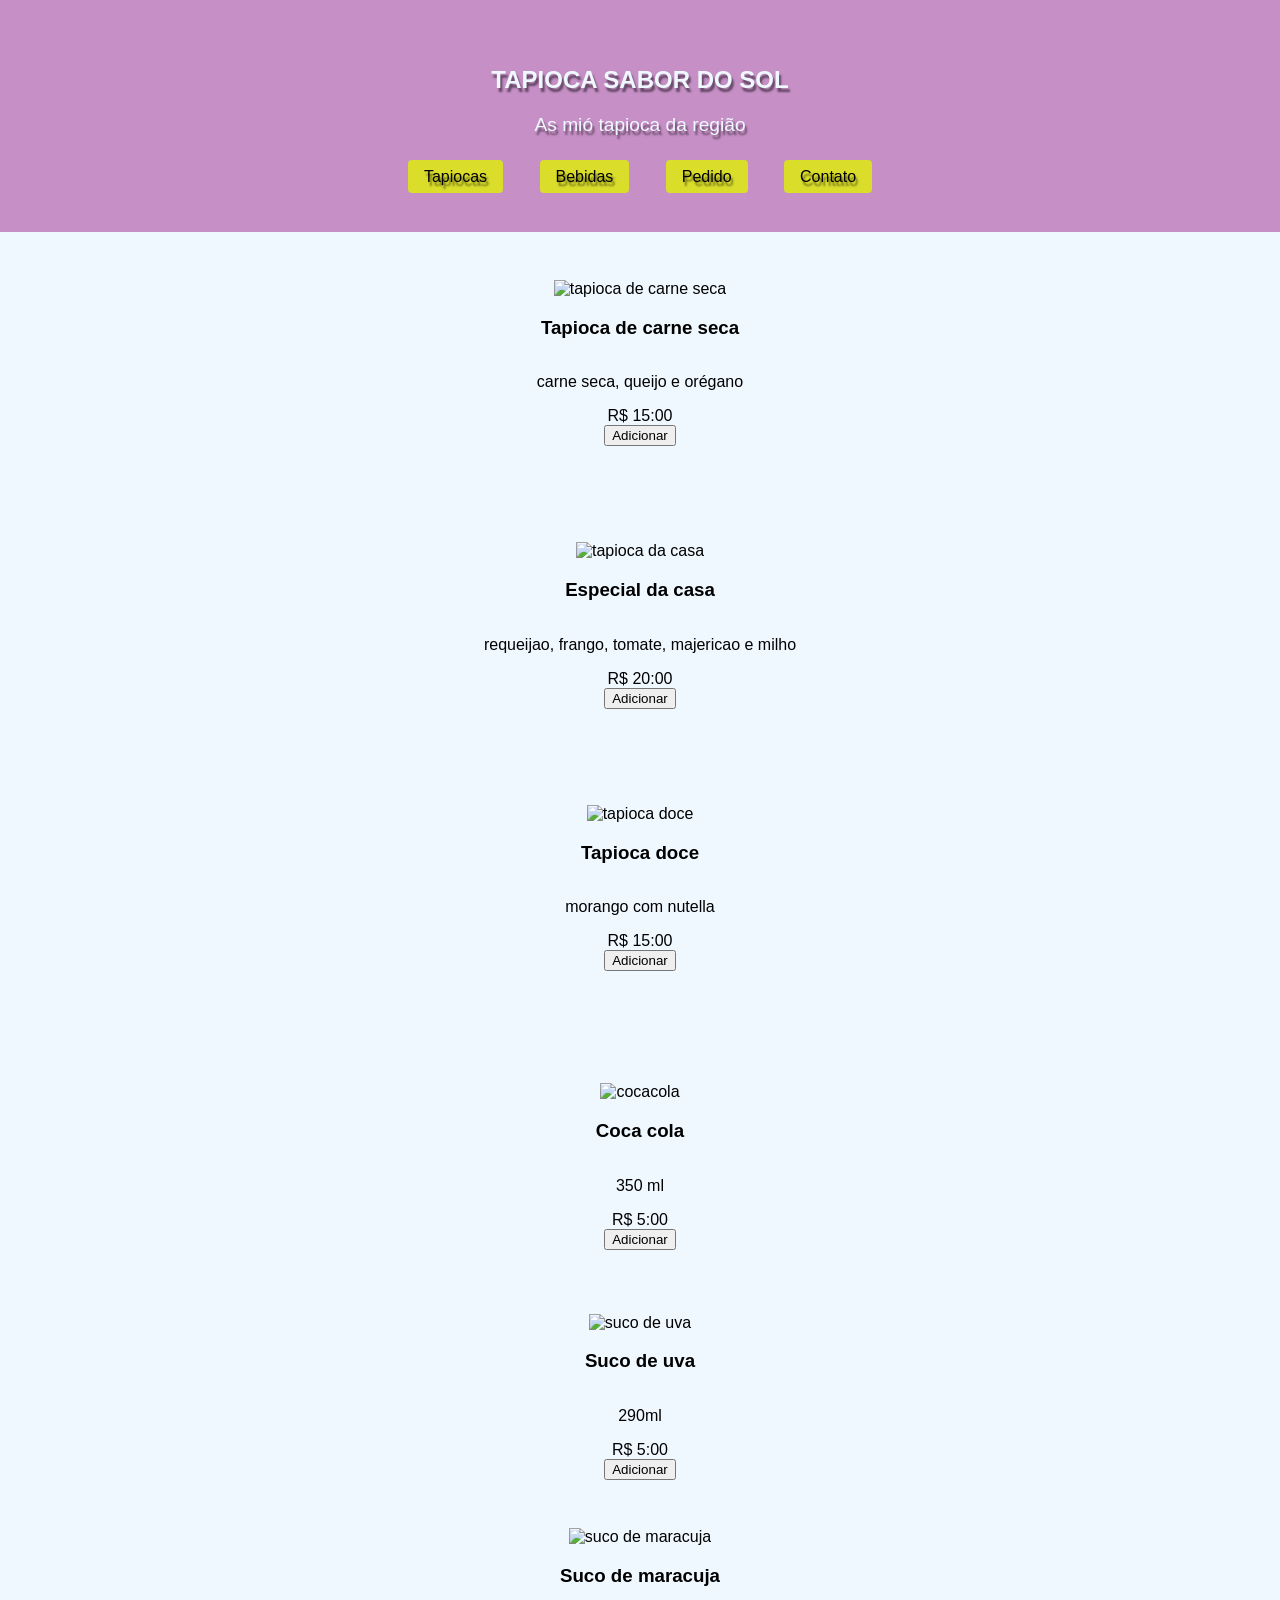
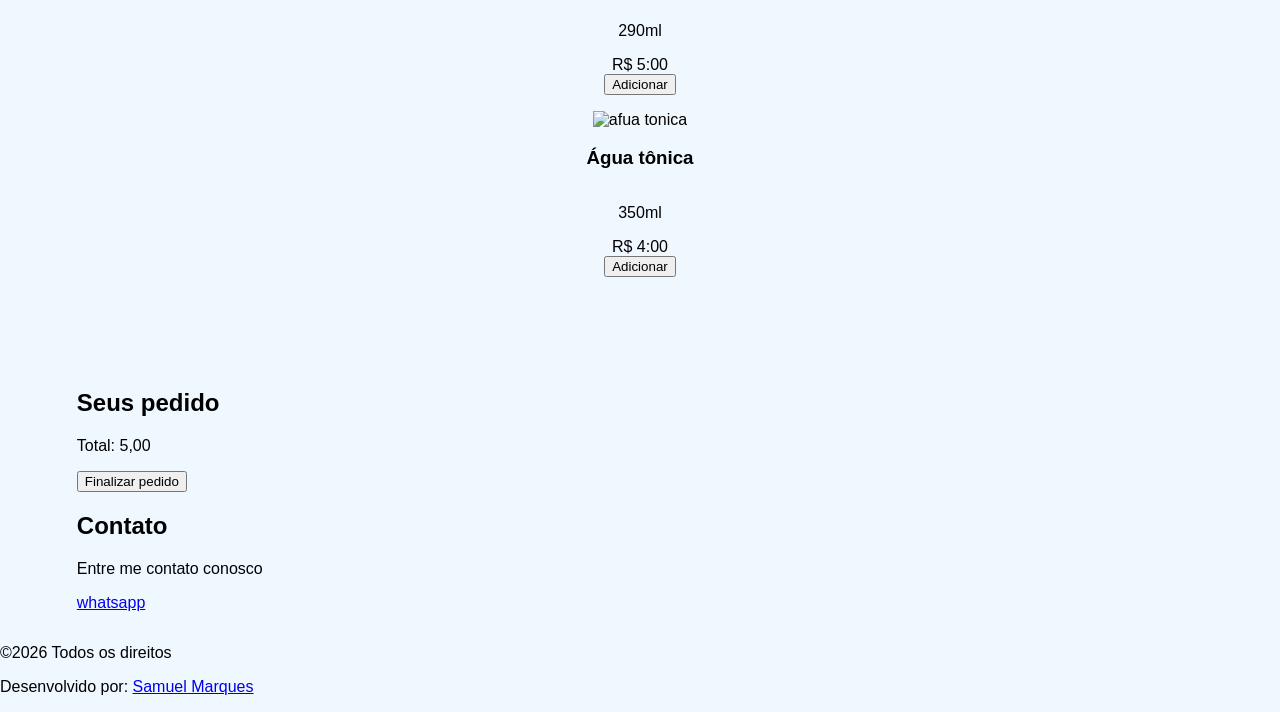
==== index.html @ 8e5044be "Add files via upload" ====
<!DOCTYPE html>
<html lang="en">
<head>
    <meta charset="UTF-8">
    <meta name="viewport" content="width=device-width, initial-scale=1.0">
    <title>Page title</title>
    <link rel="stylesheet" type="text/css" media='screen' href="style.css">
</head>
<body>
    <header class="banner">
        <section class="banner-context">
        <h1>TAPIOCA SABOR DO SOL</h1>
        <P>As mió tapioca da região</P>
        <nav>
            <a href="">Tapiocas</a>
            <a href="">Bebidas</a>
            <a href="">Pedido</a>
            <a href="">Contato</a>
        </section>
       
           
        </nav>

    </header>

    <main>
        <section id="tapiocas" class="categoria">
        <div class="produto">
            <img src="images/Tapioca-de-Frigideira-6016x4016-1.webp" alt="tapioca de carne seca">
            <h3>Tapioca de carne seca</h3>
            <p>carne seca, queijo e orégano</p>
            <span class="preco"> R$ 15:00</span>
            <button class="adicionar">Adicionar</button>

        </div>
        <div class="produto">

        </div>

        <div class="produto">
            <img src="images/capa-tapioca-tradicional.avif" alt="tapioca da casa">
            <h3>Especial da casa</h3>
            <p>requeijao, frango, tomate, majericao e milho</p>
            <span class="preco"> R$ 20:00</span>
            <button class="adicionar">Adicionar</button>

        </div>
        <div class="produto">

        </div>

       
        <div class="produto">
            <img src="images/Tapioca-doce-1.webp" alt="tapioca doce">
            <h3>Tapioca doce</h3>
            <p>morango com nutella</p>
            <span class="preco"> R$ 15:00</span>
            <button class="adicionar">Adicionar</button>

        </div>
        <div class="produto">

        </div>

        <section id="Bebidas" class="categoria"></section>

        <div class="produto">
            <img src="images/3716-coca-cola-lata-350ml-normal-12un.20251024104230.png" alt="cocacola">
            <h3>Coca cola</h3>
            <p>350 ml</p>
            <span class="preco"> R$ 5:00</span>
            <button class="adicionar">Adicionar</button>

        </div>
        <div class="produto">

            <div class="produto">
            <img src="images/712922-7894900660333-suco del valle mais uva lata 290ml-del valle mais-1.webp" alt="suco de uva">
            <h3>Suco de uva</h3>
            <p>290ml</p>
            <span class="preco"> R$ 5:00</span>
            <button class="adicionar">Adicionar</button>

        </div>
        
          <div class="produto">
            <img src="images/images.jpg" alt="suco de maracuja">
            <h3>Suco de maracuja</h3>
            <p>290ml</p>
            <span class="preco"> R$ 5:00</span>
            <button class="adicionar">Adicionar</button>

            <div class="produto">
            <img src="images/71OCuUXIaIL.jpg" alt="afua tonica">
            <h3>Água tônica</h3>
            <p>350ml</p>
            <span class="preco"> R$ 4:00</span>
            <button class="adicionar">Adicionar</button>

        </div>
        </section>

        <section id="pedido">
            <h2>Seus pedido</h2>
            <ul id="lista-pedido">
                </ul>
                <p id="total"> Total: 5,00</p>
                <button id="finalizar pedido">Finalizar pedido</button>
          

        </section>

        <section id="contato">
            <h2>Contato</h2>
            <p>Entre me contato conosco</p>
           <div class="redes sociais">
            <a href="https://wa.me/+55(43)991558879">whatsapp</a>

           </div>

        </section>


    </main>

    <footer>
        <p>&copy;2026 Todos os direitos</p>
        <p>Desenvolvido por: <a href="https://github.com/samuelmarques">Samuel Marques</a></p>

    </footer>

    <script src= "script.js"></script>
</body>
</html>
---- style.css ----
body{
    font-family: 'Segoe UI', Tahoma, Geneva, Verdana, sans-serif;
    margin: 0;
    padding: 0;
    background-color: aliceblue;
}
header{
    background-color: rgb(198, 143, 198);
    color: aquamarine;
    text-align: center;
    padding: 1rem 0;
}

.banner{
    background-size: cover;
    background-position: center;
    height: 200px;
    display: flex;
    align-items: center;
    justify-content: center;
    color: aliceblue;
    text-shadow: 2px 4px 2px rgba(0, 0, 0, 0.5);
}

.banner-content{
    width: 88%;
}

.banner-content h1{
    font-size: 3rem;
    margin-bottom: 1rem;
}

.banner p{
font-size: 1.2rem;
margin-bottom: 2rem;

}

nav a{
    color: black;
text-decoration: none;
margin: 0 1rem;
padding: 0.5rem 1rem;
border-radius: 4px;
background-color: rgb(218, 221, 42);
}

nav a:hover{
    background-color: rgb(216, 191, 49);
}

main{
    width: 88%;
    margin: 2rem auto;
}

.categoria{
    margin-bottom: 2rem;
}

.produto{
    background-color: aliceblue;
    border-radius: 8px;
    padding: 1rem;
    margin-bottom: 1rem;
    display: flex;
    flex-direction: column;
    align-items: center;
    text-align: center;

}

.product img{
    max-width: 100%;
    height: auto;
    border-radius: 8px;
    margin-bottom: 1rem;
}
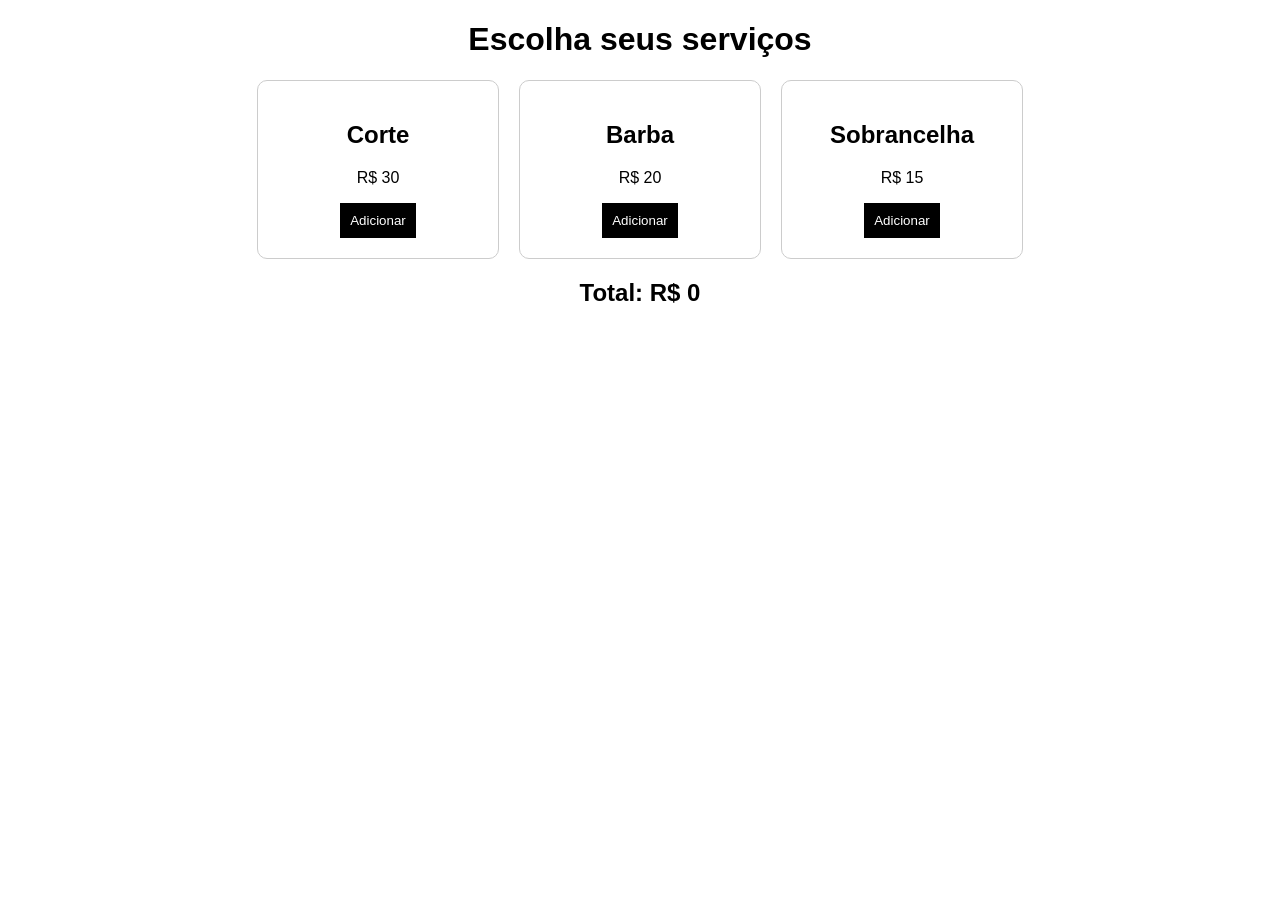
==== commit 81b36ae5: "Add files via upload" ====
--- a/index.html
+++ b/index.html
@@ -1,134 +1,38 @@
 <!DOCTYPE html>
-<html lang="en">
+<html lang="pt-BR">
 <head>
     <meta charset="UTF-8">
-    <meta name="viewport" content="width=device-width, initial-scale=1.0">
-    <title>Page title</title>
-    <link rel="stylesheet" type="text/css" media='screen' href="style.css">
+    <title>Barbearia</title>
+    <link rel="stylesheet" href="style.css">
 </head>
 <body>
-    <header class="banner">
-        <section class="banner-context">
-        <h1>TAPIOCA SABOR DO SOL</h1>
-        <P>As mió tapioca da região</P>
-        <nav>
-            <a href="">Tapiocas</a>
-            <a href="">Bebidas</a>
-            <a href="">Pedido</a>
-            <a href="">Contato</a>
-        </section>
-       
-           
-        </nav>
 
-    </header>
+    <h1>Escolha seus serviços</h1>
 
-    <main>
-        <section id="tapiocas" class="categoria">
-        <div class="produto">
-            <img src="images/Tapioca-de-Frigideira-6016x4016-1.webp" alt="tapioca de carne seca">
-            <h3>Tapioca de carne seca</h3>
-            <p>carne seca, queijo e orégano</p>
-            <span class="preco"> R$ 15:00</span>
-            <button class="adicionar">Adicionar</button>
+    <div class="container">
 
-        </div>
-        <div class="produto">
-
+        <div class="card">
+            <h2>Corte</h2>
+            <p>R$ <span class="preco">30</span></p>
+            <button class="btn">Adicionar</button>
         </div>
 
-        <div class="produto">
-            <img src="images/capa-tapioca-tradicional.avif" alt="tapioca da casa">
-            <h3>Especial da casa</h3>
-            <p>requeijao, frango, tomate, majericao e milho</p>
-            <span class="preco"> R$ 20:00</span>
-            <button class="adicionar">Adicionar</button>
-
-        </div>
-        <div class="produto">
-
+        <div class="card">
+            <h2>Barba</h2>
+            <p>R$ <span class="preco">20</span></p>
+            <button class="btn">Adicionar</button>
         </div>
 
-       
-        <div class="produto">
-            <img src="images/Tapioca-doce-1.webp" alt="tapioca doce">
-            <h3>Tapioca doce</h3>
-            <p>morango com nutella</p>
-            <span class="preco"> R$ 15:00</span>
-            <button class="adicionar">Adicionar</button>
-
-        </div>
-        <div class="produto">
-
+        <div class="card">
+            <h2>Sobrancelha</h2>
+            <p>R$ <span class="preco">15</span></p>
+            <button class="btn">Adicionar</button>
         </div>
 
-        <section id="Bebidas" class="categoria"></section>
+    </div>
 
-        <div class="produto">
-            <img src="images/3716-coca-cola-lata-350ml-normal-12un.20251024104230.png" alt="cocacola">
-            <h3>Coca cola</h3>
-            <p>350 ml</p>
-            <span class="preco"> R$ 5:00</span>
-            <button class="adicionar">Adicionar</button>
+    <h2>Total: R$ <span id="total">0</span></h2>
 
-        </div>
-        <div class="produto">
-
-            <div class="produto">
-            <img src="images/712922-7894900660333-suco del valle mais uva lata 290ml-del valle mais-1.webp" alt="suco de uva">
-            <h3>Suco de uva</h3>
-            <p>290ml</p>
-            <span class="preco"> R$ 5:00</span>
-            <button class="adicionar">Adicionar</button>
-
-        </div>
-        
-          <div class="produto">
-            <img src="images/images.jpg" alt="suco de maracuja">
-            <h3>Suco de maracuja</h3>
-            <p>290ml</p>
-            <span class="preco"> R$ 5:00</span>
-            <button class="adicionar">Adicionar</button>
-
-            <div class="produto">
-            <img src="images/71OCuUXIaIL.jpg" alt="afua tonica">
-            <h3>Água tônica</h3>
-            <p>350ml</p>
-            <span class="preco"> R$ 4:00</span>
-            <button class="adicionar">Adicionar</button>
-
-        </div>
-        </section>
-
-        <section id="pedido">
-            <h2>Seus pedido</h2>
-            <ul id="lista-pedido">
-                </ul>
-                <p id="total"> Total: 5,00</p>
-                <button id="finalizar pedido">Finalizar pedido</button>
-          
-
-        </section>
-
-        <section id="contato">
-            <h2>Contato</h2>
-            <p>Entre me contato conosco</p>
-           <div class="redes sociais">
-            <a href="https://wa.me/+55(43)991558879">whatsapp</a>
-
-           </div>
-
-        </section>
-
-
-    </main>
-
-    <footer>
-        <p>&copy;2026 Todos os direitos</p>
-        <p>Desenvolvido por: <a href="https://github.com/samuelmarques">Samuel Marques</a></p>
-
-    </footer>
-
-    <script src= "script.js"></script>
+    <script src="script.js"></script>
 </body>
 </html>
--- a/style.css
+++ b/style.css
@@ -1,79 +1,26 @@
-body{
-    font-family: 'Segoe UI', Tahoma, Geneva, Verdana, sans-serif;
-    margin: 0;
-    padding: 0;
-    background-color: aliceblue;
-}
-header{
-    background-color: rgb(198, 143, 198);
-    color: aquamarine;
+body {
+    font-family: Arial, sans-serif;
     text-align: center;
-    padding: 1rem 0;
 }
 
-.banner{
-    background-size: cover;
-    background-position: center;
-    height: 200px;
+.container {
     display: flex;
-    align-items: center;
     justify-content: center;
-    color: aliceblue;
-    text-shadow: 2px 4px 2px rgba(0, 0, 0, 0.5);
+    gap: 20px;
+    flex-wrap: wrap;
 }
 
-.banner-content{
-    width: 88%;
+.card {
+    border: 1px solid #ccc;
+    padding: 20px;
+    width: 200px;
+    border-radius: 10px;
 }
 
-.banner-content h1{
-    font-size: 3rem;
-    margin-bottom: 1rem;
-}
-
-.banner p{
-font-size: 1.2rem;
-margin-bottom: 2rem;
-
-}
-
-nav a{
-    color: black;
-text-decoration: none;
-margin: 0 1rem;
-padding: 0.5rem 1rem;
-border-radius: 4px;
-background-color: rgb(218, 221, 42);
-}
-
-nav a:hover{
-    background-color: rgb(216, 191, 49);
-}
-
-main{
-    width: 88%;
-    margin: 2rem auto;
-}
-
-.categoria{
-    margin-bottom: 2rem;
-}
-
-.produto{
-    background-color: aliceblue;
-    border-radius: 8px;
-    padding: 1rem;
-    margin-bottom: 1rem;
-    display: flex;
-    flex-direction: column;
-    align-items: center;
-    text-align: center;
-
-}
-
-.product img{
-    max-width: 100%;
-    height: auto;
-    border-radius: 8px;
-    margin-bottom: 1rem;
+button {
+    padding: 10px;
+    cursor: pointer;
+    background-color: black;
+    color: white;
+    border: none;
 }
